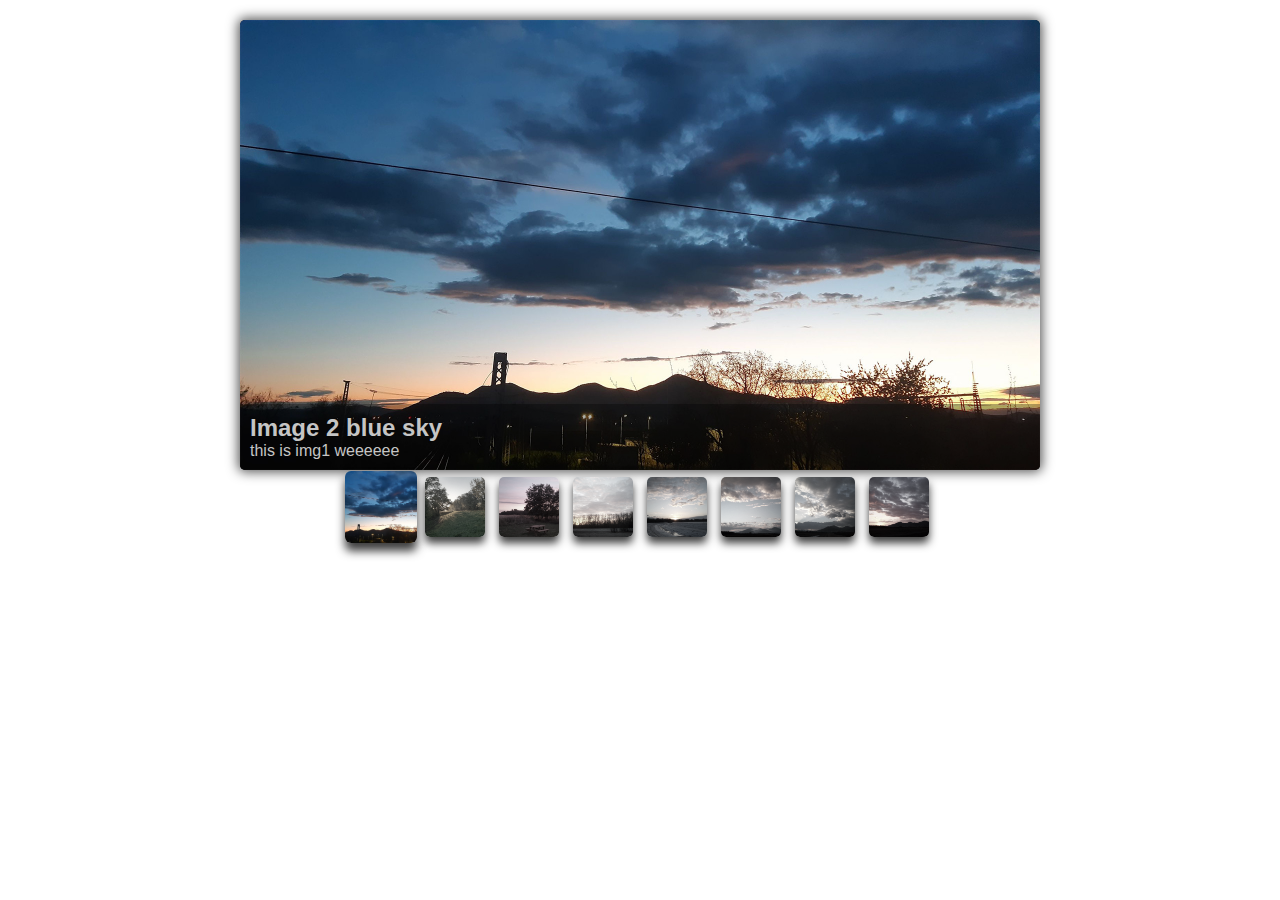
==== pages/galleryProject/index.html @ 96257acd "New site + gallery" ====
<!DOCTYPE html>
<html lang="en">
<head>
    <meta charset="UTF-8">
    <meta http-equiv="X-UA-Compatible" content="IE=edge">
    <meta name="viewport" content="width=device-width, initial-scale=1.0">

    <link rel="icon" href="./images/icon/icon3.svg">

    <link rel="stylesheet" href="./css/main.css">
    <link rel="stylesheet" href="./css/gallery.css">
    <link rel="stylesheet" href="./css/thumbnails.css">

    <script defer src="./script.js"></script>

    <title>Gallery project</title>
</head>

<body>
    
    <div class="wrapper">

        <div class="gallery">

            <div class="button leftButton">
                <div class="arrow"></div>
            </div>

            <div class="mainScreen">
                <img class="mainPhoto" src="" alt="">
                <div class="description">
                    <h2>name</h2>
                    <p>Lorem ipsum dolor sit amet consectetur adipisicing elit. Numquam et nisi impedit fugiat nemo inventore aspernatur repellendus animi! Natus tenetur culpa temporibus .</p>
                </div>
            </div>

            <div class="button rightButton">
                <div class="arrow rightArrow"></div>
            </div>

        </div>

        <div class="thumbnails">

        </div>


    </div>


</body>
</html>
---- pages/galleryProject/css/main.css ----
* {
    margin: 0;
    padding: 0;
    box-sizing: border-box;
    font-family: 'Segoe UI', Tahoma, Geneva, Verdana, sans-serif;
}

.wrapper {
    display: flex;
    flex-direction: column;
    justify-content: center;
    align-items: center;

    width: 900px;
    margin: 20px auto;
}
---- pages/galleryProject/css/gallery.css ----
.gallery {
    display: flex;

    height: 450px;
    box-shadow: 0px 0px 12px 2px rgb(85, 85, 85);
    border-radius: 5px;
    overflow: hidden;
}

.mainScreen {
    position: relative;
    z-index: 3;
    flex: 0 0 800px;
    justify-content: center;

    background-color: black;
}

.description {
    position: absolute;
    bottom: 0;
    width: 100%;
    color: rgb(197, 197, 197);
    background-color: rgba(0, 0, 0, 0.308);
    padding: 10px;

    transition: 200ms ease-in-out;

}

.mainPhoto {
    width: 100%;
    transition: 250ms;
}

.mainPhoto:hover {
    filter: saturate(1.5);
    transform: scale(1.02);
}

.mainPhoto:hover ~ .description {
    transform: translateY(300px);
}

.button {
    flex: 1;
    cursor: pointer;
    background-image: url("../images/button/arrow.svg");
    background-repeat: no-repeat;
    background-position: center;

    transition: 200ms;
}

.button:hover {
    transform: scale(1.5);
    background-color: rgb(243, 243, 243);
    box-shadow: 0px 0px 8px 5px black inset;

}

.rightButton {
    transform: rotate(180deg);
}

.rightButton:hover {
    transform: rotate(180deg) scale(1.5);
}
---- pages/galleryProject/css/thumbnails.css ----
.thumbnails {
    display: flex;
    justify-content: center;
}

.thumbnail {
    position: relative;
    z-index: 6;
    display: flex;
    justify-content: center;
    width: 60px;
    height: 60px;
    margin: 7px;
    /* border: 2px dashed black; */
    cursor: pointer;


}

.imageContainer {
    display: flex;
    justify-content: center;
    filter: saturate(0.3);
    width: 100%;
    overflow: hidden;

    border-radius: 5px;
    transition: 120ms ease-in-out;
    box-shadow: 0px 6px 8px 0px rgb(61, 61, 61);
}

.imageContainer:hover {
    border: 2px solid rgba(128, 128, 128, 0.507);

}

.selected {
    transform: scale(1.2);
    filter: saturate(1.2);
}


.thumbnail img {
    height: 100%;
}

.textBox {
    top: 10px;
    position: absolute;
    min-width: 300%;
    padding: 2px;

    background-color: rgb(24, 26, 29);
    border: 1px solid white;
    border-radius: 5px;

    color: white;
    font-size: 80%;
    text-align: center;

    transform: scale(0.2);
    filter: opacity(0);
    transition: 200ms;

}


.thumbnail:hover .textBox {
    filter: opacity(1);
    transform: scale(1);
    top: -40px;
}
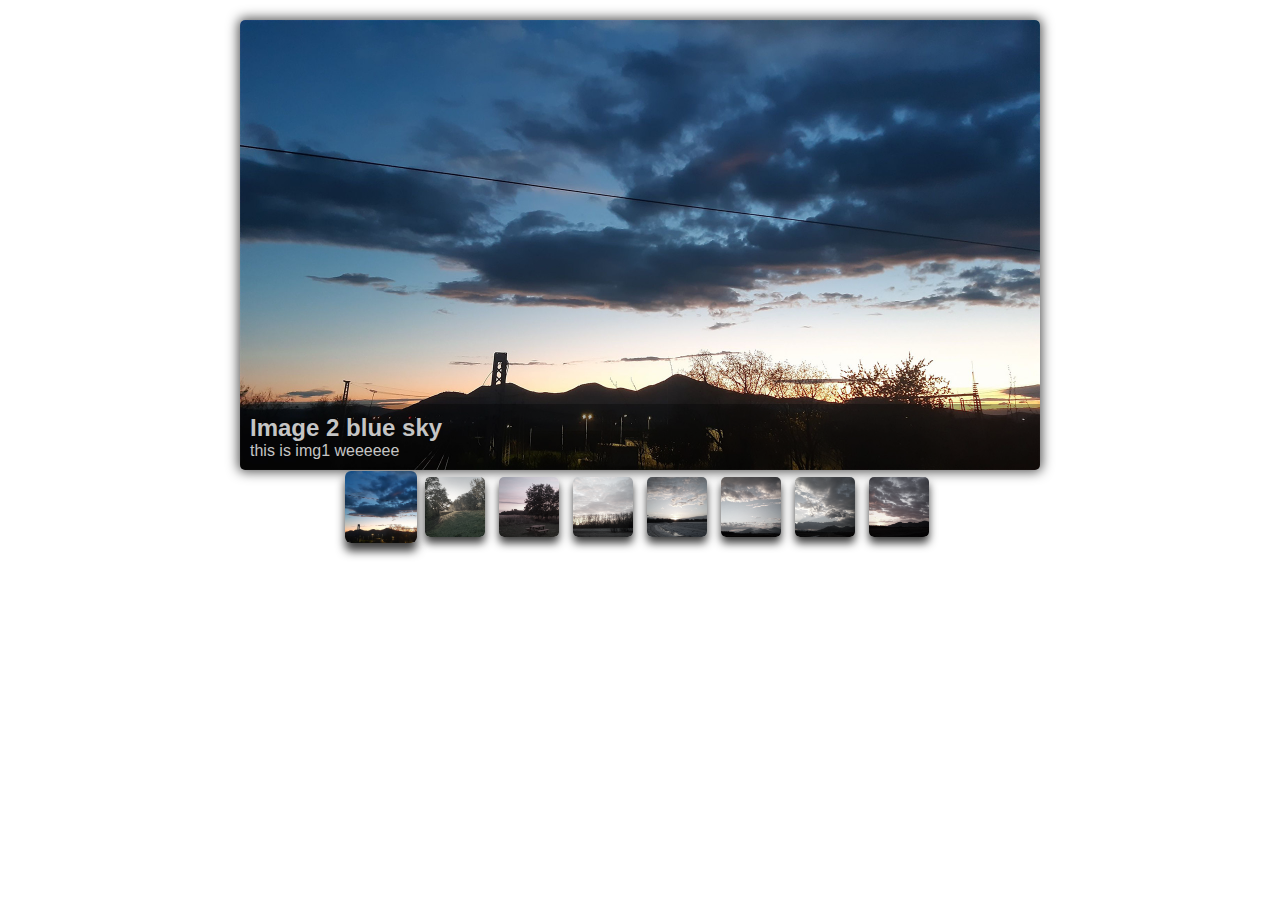
==== commit 4ddbdd1a: "Updating gallery for mobile use" ====
--- a/pages/galleryProject/index.html
+++ b/pages/galleryProject/index.html
@@ -10,6 +10,7 @@
     <link rel="stylesheet" href="./css/main.css">
     <link rel="stylesheet" href="./css/gallery.css">
     <link rel="stylesheet" href="./css/thumbnails.css">
+    <link rel="stylesheet" href="./css/media.css">
 
     <script defer src="./script.js"></script>
 
--- a/pages/galleryProject/css/media.css
+++ b/pages/galleryProject/css/media.css
@@ -0,0 +1,37 @@
+@media screen and (max-width:900px) {
+    .wrapper {
+        max-width: 95%;
+        height: auto;
+    }
+
+    .gallery {
+        flex-wrap: wrap;
+        height: auto;
+    }
+
+    .mainScreen {
+        flex: 1 0 80%;
+        order: -1;
+    }
+    
+    .button {
+        flex: 1;
+        min-height: 50px;
+        min-width: 50%;
+    }
+
+    .thumbnails {
+        flex-wrap: wrap;
+    }
+
+
+    .textBox {
+        display: hidden;
+    }
+
+    .description {
+        height: 150px;
+        position: relative;
+        overflow: scroll;
+    }
+}